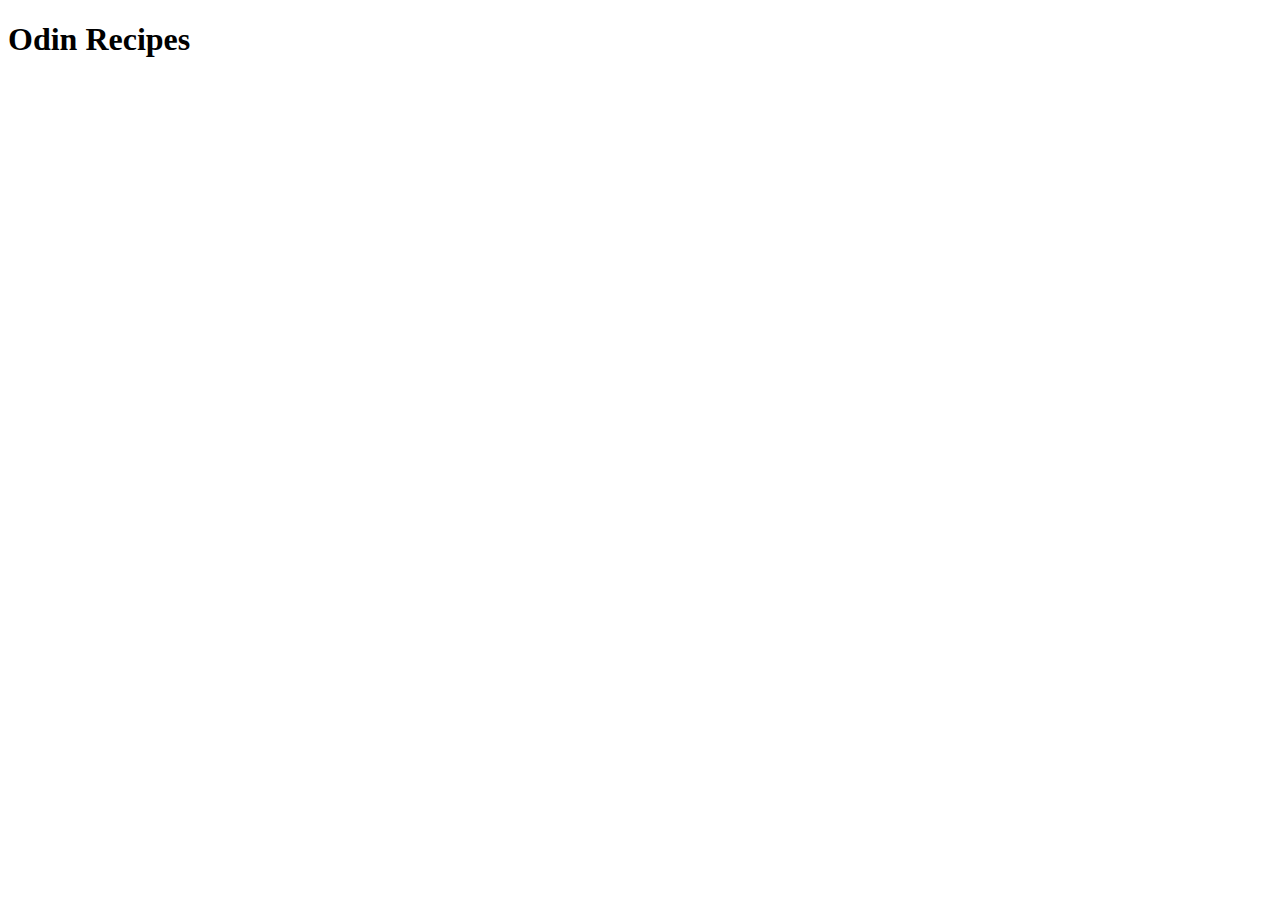
==== index.html @ 9a7ab4d0 "Lay out initial structure" ====
<!DOCTYPE html>
<html lang="en">
<head>
    <meta charset="UTF-8">
    <meta http-equiv="X-UA-Compatible" content="IE=edge">
    <meta name="viewport" content="width=device-width, initial-scale=1.0">
    <title>Recipes</title>
</head>
<body>
    <h1>Odin Recipes</h1>
    
</body>
</html>
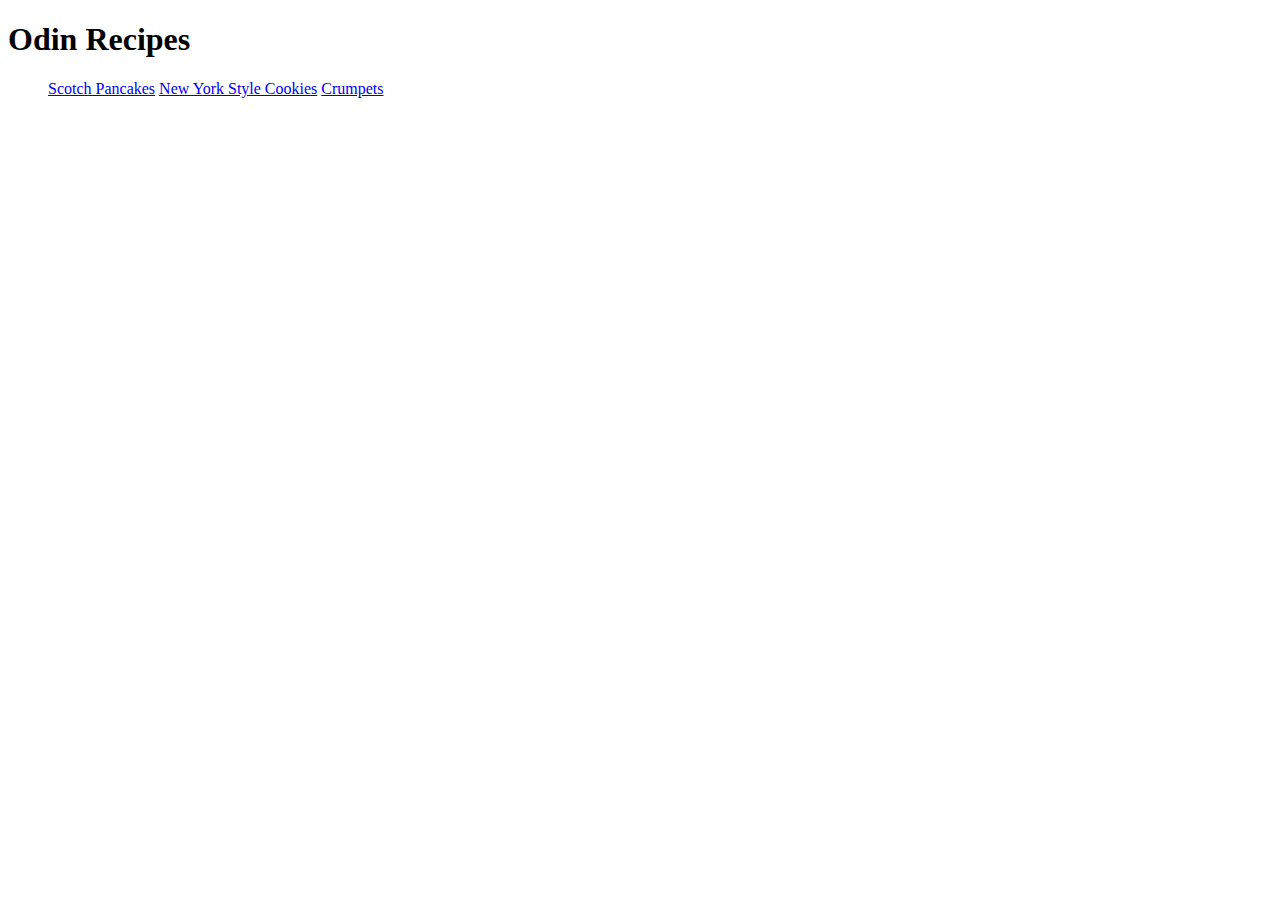
==== commit b0432bd0: "Add cookies and crumpets recipe pages" ====
--- a/index.html
+++ b/index.html
@@ -8,6 +8,12 @@
 </head>
 <body>
     <h1>Odin Recipes</h1>
+    <ul>
+        <a href="recipes/pancakes.html">Scotch Pancakes</a>
+        <a href="recipes/cookies.html">New York Style Cookies</a>
+        <a href="recipes/crumpets.html">Crumpets</a>
+    </ul>
+    
     
 </body>
 </html>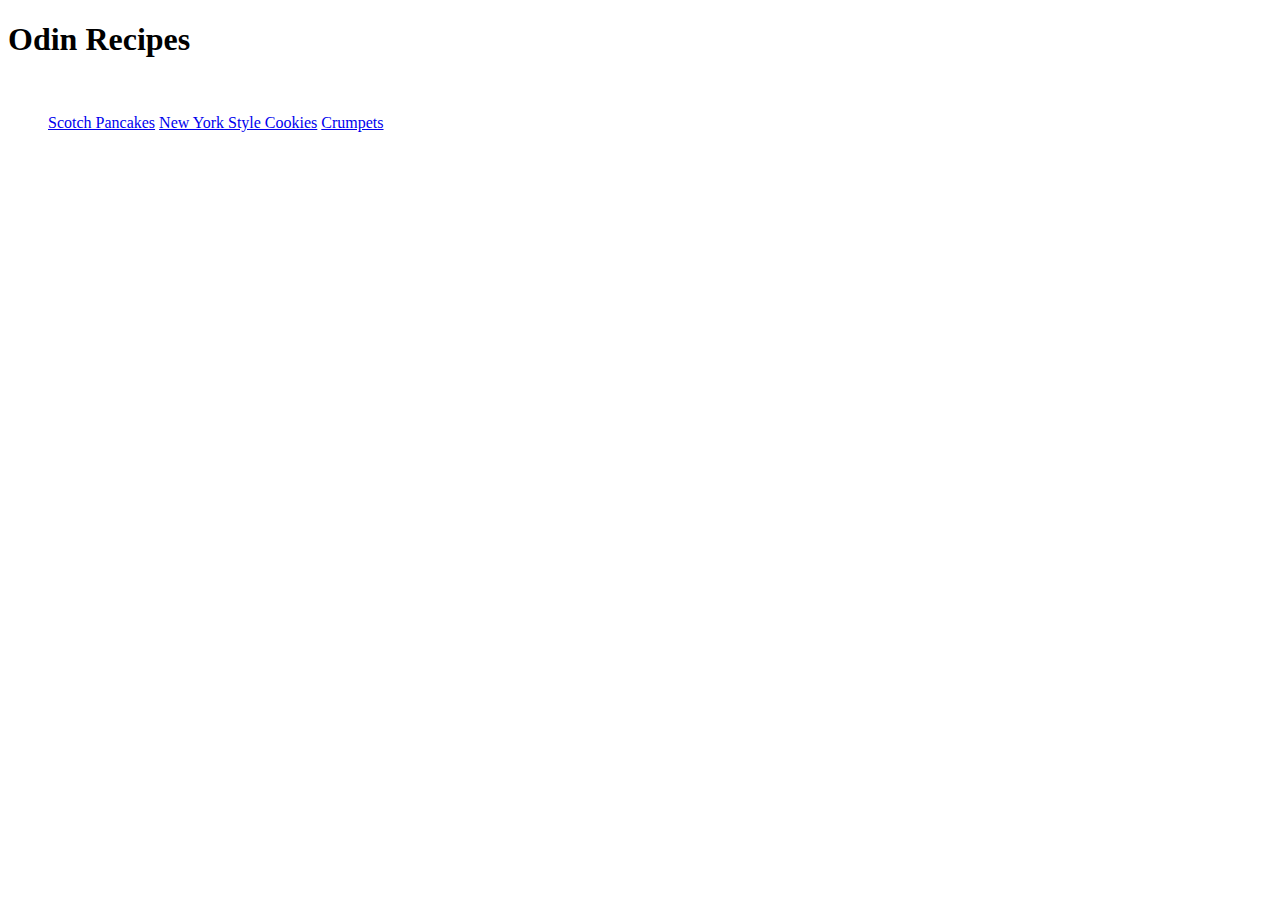
==== commit f658eaa1: "Add image to homepage" ====
--- a/index.html
+++ b/index.html
@@ -8,6 +8,7 @@
 </head>
 <body>
     <h1>Odin Recipes</h1>
+    <img src="https://media.istockphoto.com/photos/pots-of-hot-wine-and-soup-at-traditional-christmas-night-picture-id530843161?k=20&m=530843161&s=612x612&w=0&h=GzIb97Bvpv3306S38LXsGAKPxjxjl5HhVXpOSWHv2wQ=" width="400" alt="">
     <ul>
         <a href="recipes/pancakes.html">Scotch Pancakes</a>
         <a href="recipes/cookies.html">New York Style Cookies</a>
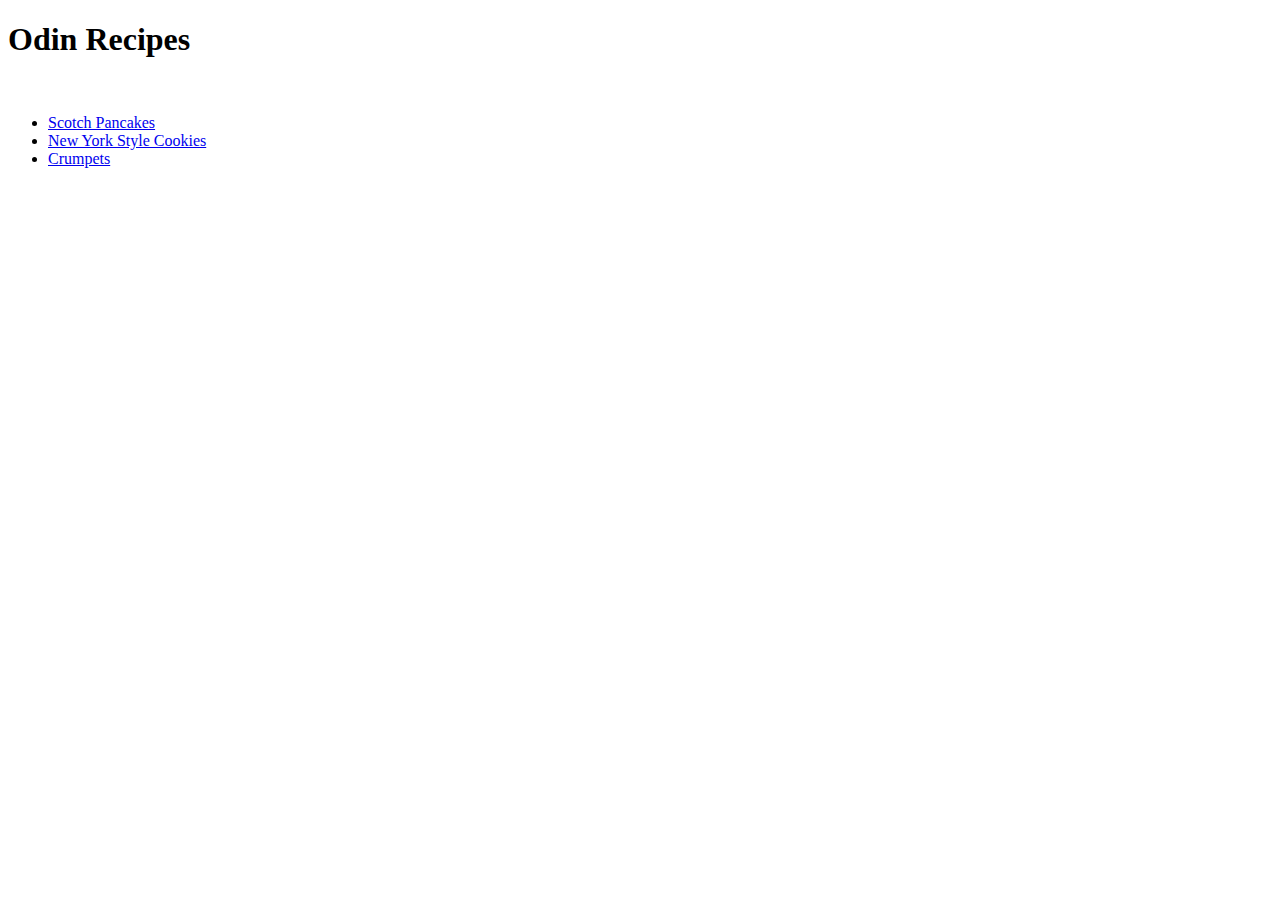
==== commit e8e81a7d: "Resolve visual issue with links" ====
--- a/index.html
+++ b/index.html
@@ -1,20 +1,22 @@
 <!DOCTYPE html>
 <html lang="en">
-<head>
-    <meta charset="UTF-8">
-    <meta http-equiv="X-UA-Compatible" content="IE=edge">
-    <meta name="viewport" content="width=device-width, initial-scale=1.0">
+  <head>
+    <meta charset="UTF-8" />
+    <meta http-equiv="X-UA-Compatible" content="IE=edge" />
+    <meta name="viewport" content="width=device-width, initial-scale=1.0" />
     <title>Recipes</title>
-</head>
-<body>
+  </head>
+  <body>
     <h1>Odin Recipes</h1>
-    <img src="https://media.istockphoto.com/photos/pots-of-hot-wine-and-soup-at-traditional-christmas-night-picture-id530843161?k=20&m=530843161&s=612x612&w=0&h=GzIb97Bvpv3306S38LXsGAKPxjxjl5HhVXpOSWHv2wQ=" width="400" alt="">
+    <img
+      src="https://media.istockphoto.com/photos/pots-of-hot-wine-and-soup-at-traditional-christmas-night-picture-id530843161?k=20&m=530843161&s=612x612&w=0&h=GzIb97Bvpv3306S38LXsGAKPxjxjl5HhVXpOSWHv2wQ="
+      width="400"
+      alt=""
+    />
     <ul>
-        <a href="recipes/pancakes.html">Scotch Pancakes</a>
-        <a href="recipes/cookies.html">New York Style Cookies</a>
-        <a href="recipes/crumpets.html">Crumpets</a>
+      <li><a href="recipes/pancakes.html">Scotch Pancakes</a></li>
+      <li><a href="recipes/cookies.html">New York Style Cookies</a></li>
+      <li><a href="recipes/crumpets.html">Crumpets</a></li>
     </ul>
-    
-    
-</body>
-</html>+  </body>
+</html>
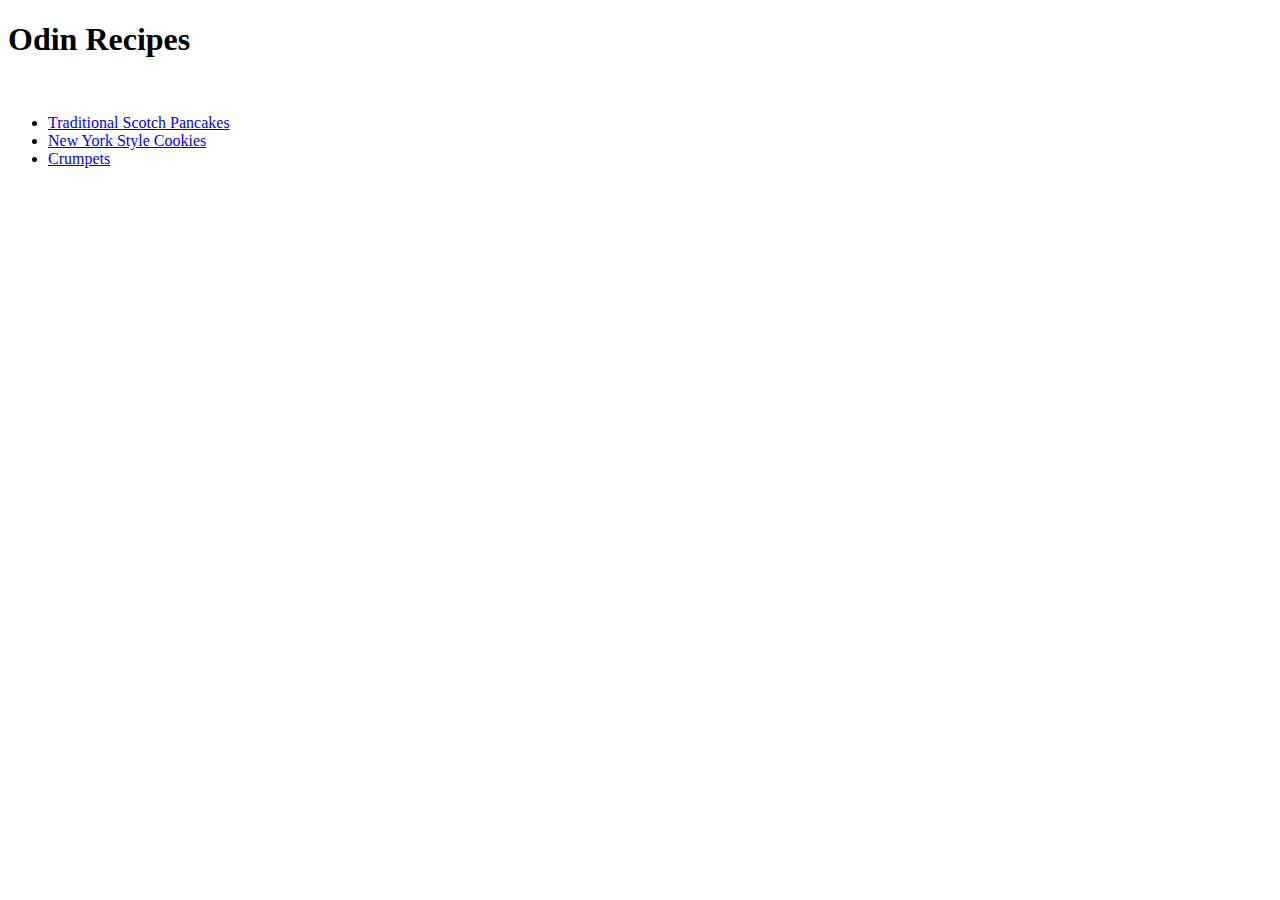
==== commit dfd03606: "Rename Scotch Pancakes to Traditional Scotch Pancakes for continuity" ====
--- a/index.html
+++ b/index.html
@@ -14,7 +14,7 @@
       alt=""
     />
     <ul>
-      <li><a href="recipes/pancakes.html">Scotch Pancakes</a></li>
+      <li><a href="recipes/pancakes.html">Traditional Scotch Pancakes</a></li>
       <li><a href="recipes/cookies.html">New York Style Cookies</a></li>
       <li><a href="recipes/crumpets.html">Crumpets</a></li>
     </ul>
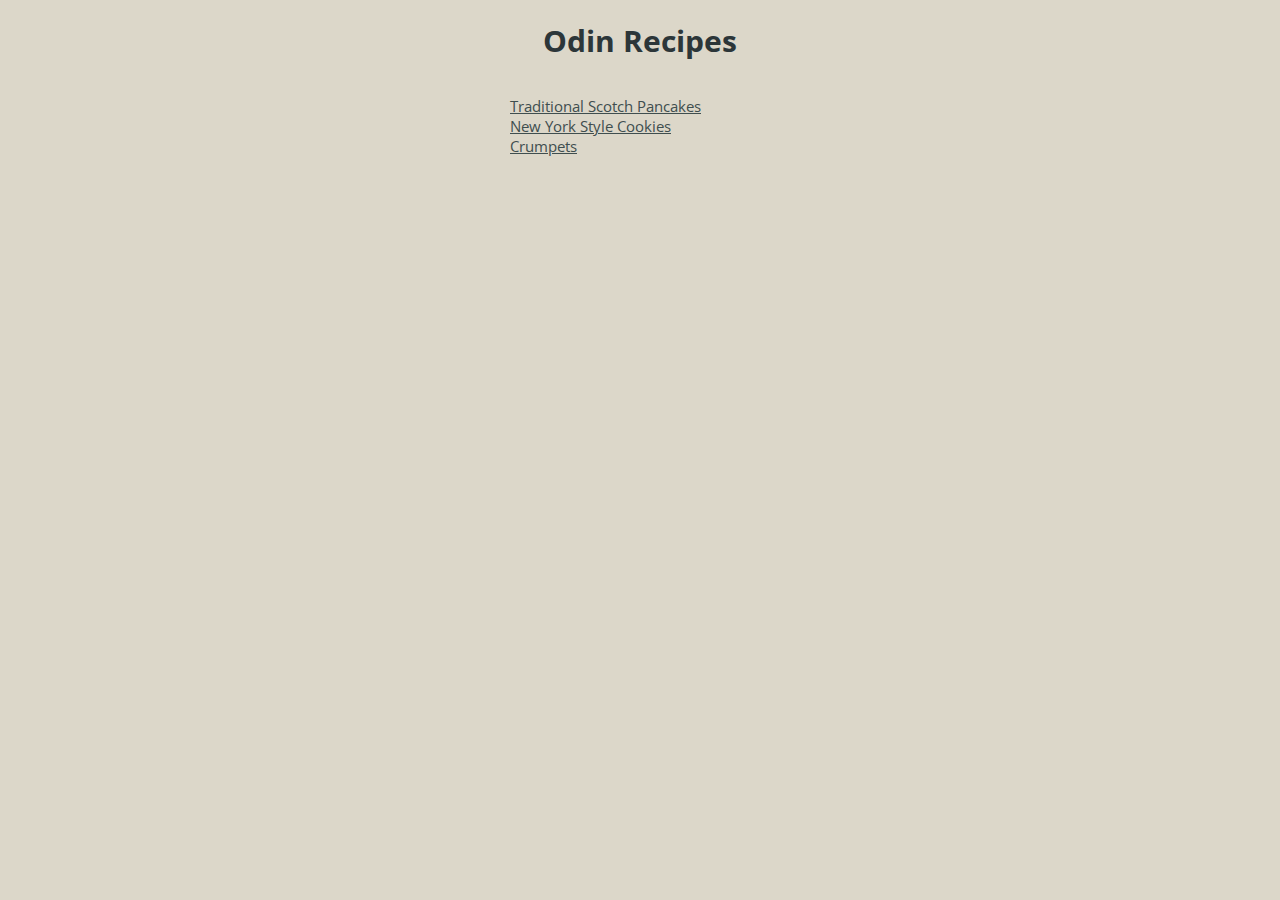
==== commit 440eeb15: "Added style.css and theming to site" ====
--- a/index.html
+++ b/index.html
@@ -1,6 +1,7 @@
 <!DOCTYPE html>
 <html lang="en">
   <head>
+    <link rel="stylesheet" href="style.css">
     <meta charset="UTF-8" />
     <meta http-equiv="X-UA-Compatible" content="IE=edge" />
     <meta name="viewport" content="width=device-width, initial-scale=1.0" />
@@ -14,9 +15,9 @@
       alt=""
     />
     <ul>
-      <li><a href="recipes/pancakes.html">Traditional Scotch Pancakes</a></li>
-      <li><a href="recipes/cookies.html">New York Style Cookies</a></li>
-      <li><a href="recipes/crumpets.html">Crumpets</a></li>
+      <li class="no-bullet"><a href="recipes/pancakes.html">Traditional Scotch Pancakes</a></li>
+      <li class="no-bullet"><a href="recipes/cookies.html">New York Style Cookies</a></li>
+      <li class="no-bullet"><a href="recipes/crumpets.html">Crumpets</a></li>
     </ul>
   </body>
 </html>
--- a/style.css
+++ b/style.css
@@ -0,0 +1,42 @@
+@import url("https://fonts.googleapis.com/css2?family=Open+Sans&display=swap");
+
+body {
+  font-family: "Open Sans", sans-serif;
+  font-size: 15px;
+  background-color: #dcd7c9;
+  margin: 20px;
+}
+a {
+  color: #3f4e4f;
+}
+h1 {
+  color: #2c3639;
+  font-stretch: ultra-expanded;
+  text-align: center;
+  display: block;
+  margin-left: auto;
+  margin-right: auto;
+  width: 75%;
+}
+h2 {
+  text-align: center;
+}
+h2,
+h3 {
+  color: #3f4e4f;
+}
+img {
+  display: block;
+  margin-left: auto;
+  margin-right: auto;
+  width: 25%;
+}
+a {
+  display: block;
+  margin-left: auto;
+  margin-right: auto;
+  width: 25%;
+}
+.no-bullet {
+  list-style-type: none;
+}
